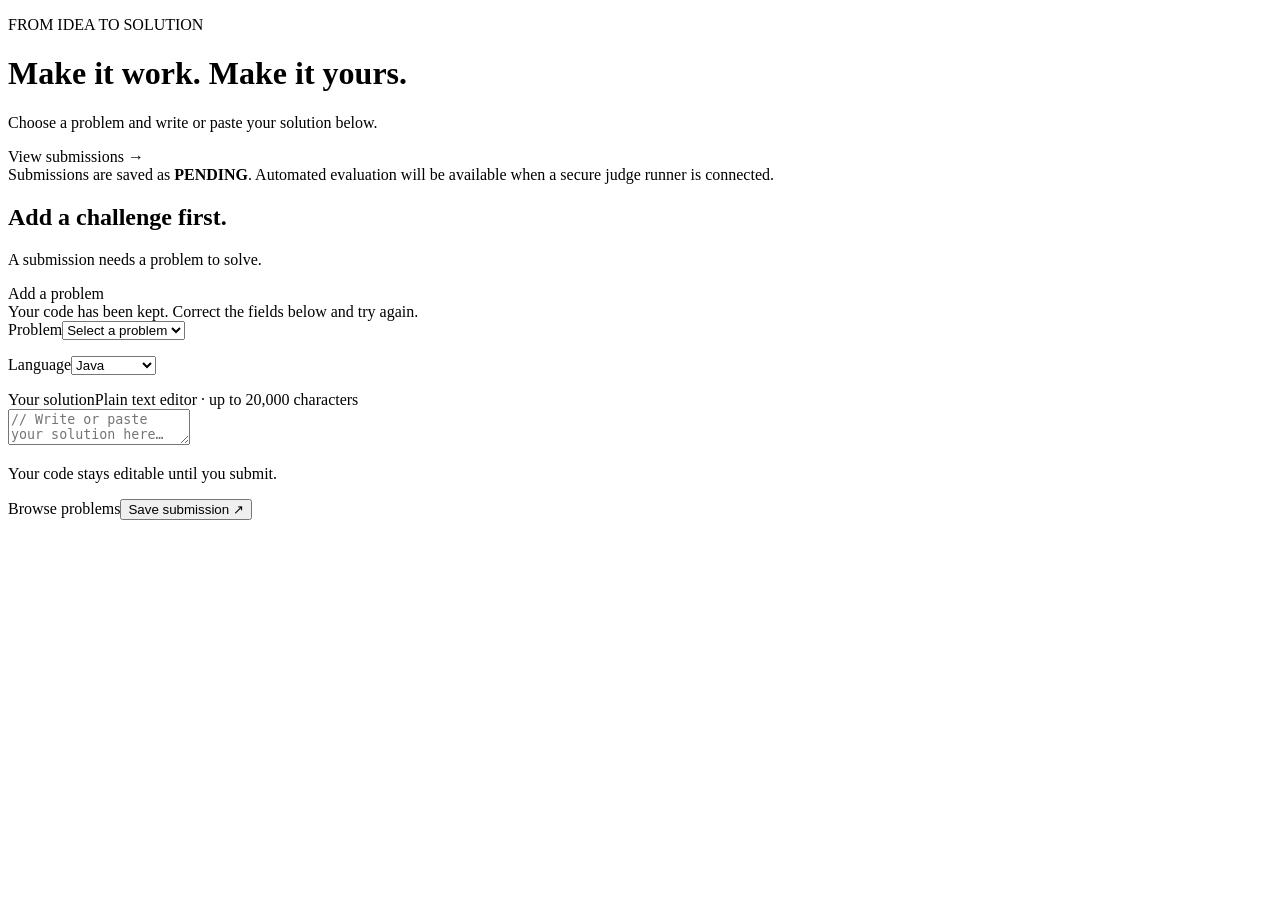
==== src/main/resources/templates/submit-code.html @ 9181e56a "Merge pull request #4 from maniisanewbie/feature/ui Complete dashboard, shared UI, and frontend inte" ====
<!DOCTYPE html>
<html lang="en" xmlns:th="http://www.thymeleaf.org">
<head th:replace="~{fragments/layout :: head('Code editor')}"></head>
<body>
<header th:replace="~{fragments/layout :: nav('code')}"></header>
<main id="main" class="page " tabindex="-1">
    <div th:replace="~{fragments/layout :: feedback}"></div>

    <div class="page-heading"><div><p class="eyebrow">FROM IDEA TO SOLUTION</p><h1>Make it work. Make it yours.</h1><p class="muted">Choose a problem and write or paste your solution below.</p></div><a class="text-link" th:href="@{/submissions}">View submissions →</a></div>
    <div class="notice">Submissions are saved as <strong>PENDING</strong>. Automated evaluation will be available when a secure judge runner is connected.</div>
    <div th:if="${#lists.isEmpty(problems)}" class="panel empty-state"><h2>Add a challenge first.</h2><p>A submission needs a problem to solve.</p><a class="button" th:href="@{/problems/new}">Add a problem</a></div>
    <section class="panel editor-panel" th:unless="${#lists.isEmpty(problems)}"><form th:action="@{/submissions}" th:object="${form}" method="post">
        <div class="notice error-notice" role="alert" th:if="${#fields.hasAnyErrors()}">Your code has been kept. Correct the fields below and try again.</div>
        <div class="editor-settings"><div class="grow"><label for="problemId">Problem</label><select id="problemId" th:field="*{problemId}" required aria-describedby="problemId-error" th:attr="aria-invalid=${#fields.hasErrors('problemId')}"><option value="">Select a problem</option><option th:each="problem : ${problems}" th:value="${problem.id}" th:text="${problem.title}">Problem</option></select><p id="problemId-error" class="field-error" th:errors="*{problemId}"></p></div><div><label for="language">Language</label><select id="language" th:field="*{language}" required aria-describedby="language-error"><option value="Java">Java</option><option value="Python">Python</option><option value="C">C</option><option value="C++">C++</option><option value="JavaScript">JavaScript</option></select><p id="language-error" class="field-error" th:errors="*{language}"></p></div></div>
        <div class="editor-toolbar"><label for="sourceCode">Your solution</label><span class="caption">Plain text editor · up to 20,000 characters</span></div><textarea class="code-editor" id="sourceCode" th:field="*{sourceCode}" spellcheck="false" autocapitalize="off" autocomplete="off" maxlength="20000" required placeholder="// Write or paste your solution here…" aria-describedby="sourceCode-error" th:attr="aria-invalid=${#fields.hasErrors('sourceCode')}"></textarea><p id="sourceCode-error" class="field-error" th:errors="*{sourceCode}"></p>
        <div class="editor-footer"><p class="caption" data-code-count aria-live="polite">Your code stays editable until you submit.</p><div class="actions"><a class="button secondary" th:href="@{/problems}">Browse problems</a><button class="button" type="submit">Save submission <span aria-hidden="true">↗</span></button></div></div>
    </form></section>

</main>
<footer th:replace="~{fragments/layout :: footer}"></footer>
</body>
</html>
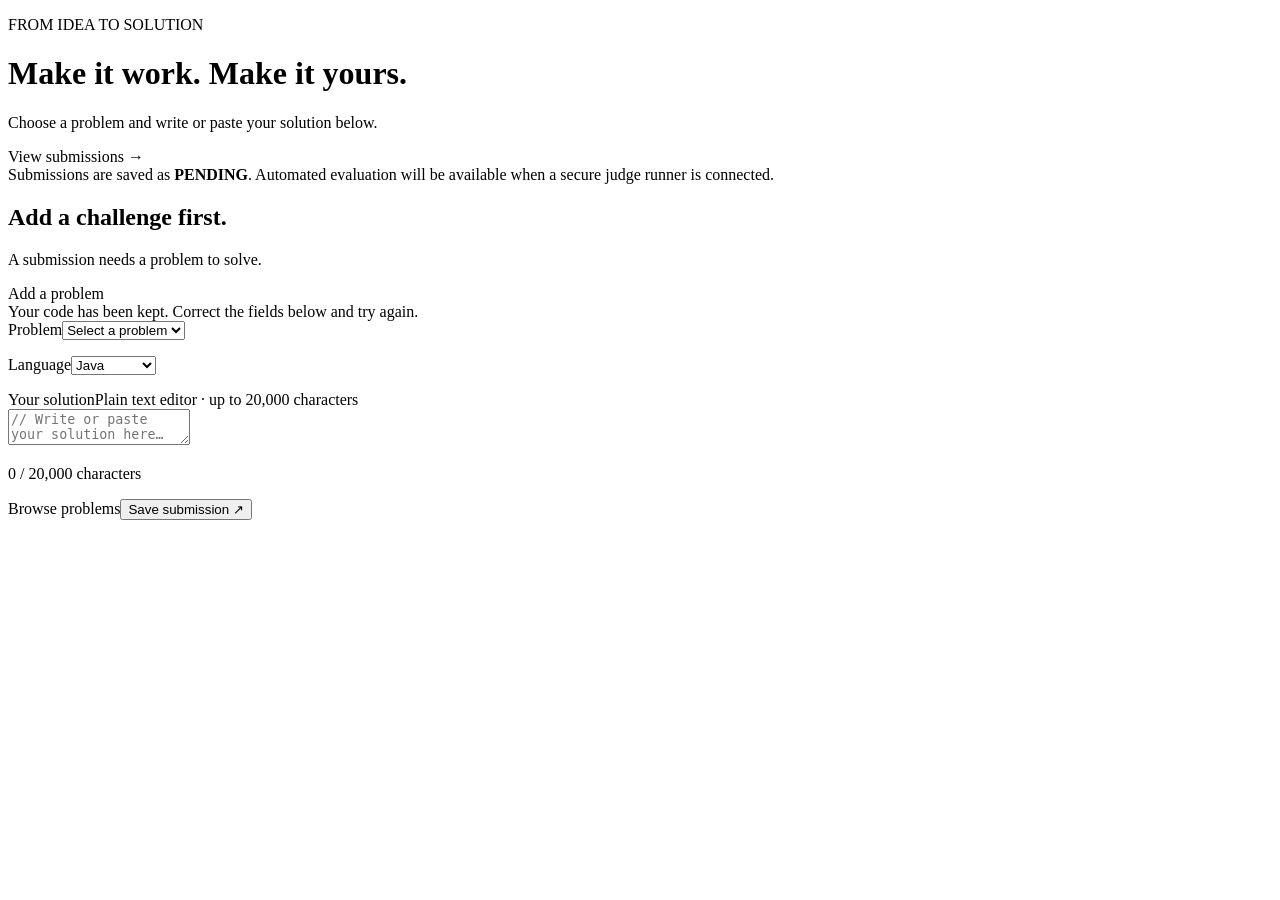
==== commit 609c40bf: "Add live source-code character counter" ====
--- a/src/main/resources/templates/submit-code.html
+++ b/src/main/resources/templates/submit-code.html
@@ -13,10 +13,23 @@
         <div class="notice error-notice" role="alert" th:if="${#fields.hasAnyErrors()}">Your code has been kept. Correct the fields below and try again.</div>
         <div class="editor-settings"><div class="grow"><label for="problemId">Problem</label><select id="problemId" th:field="*{problemId}" required aria-describedby="problemId-error" th:attr="aria-invalid=${#fields.hasErrors('problemId')}"><option value="">Select a problem</option><option th:each="problem : ${problems}" th:value="${problem.id}" th:text="${problem.title}">Problem</option></select><p id="problemId-error" class="field-error" th:errors="*{problemId}"></p></div><div><label for="language">Language</label><select id="language" th:field="*{language}" required aria-describedby="language-error"><option value="Java">Java</option><option value="Python">Python</option><option value="C">C</option><option value="C++">C++</option><option value="JavaScript">JavaScript</option></select><p id="language-error" class="field-error" th:errors="*{language}"></p></div></div>
         <div class="editor-toolbar"><label for="sourceCode">Your solution</label><span class="caption">Plain text editor · up to 20,000 characters</span></div><textarea class="code-editor" id="sourceCode" th:field="*{sourceCode}" spellcheck="false" autocapitalize="off" autocomplete="off" maxlength="20000" required placeholder="// Write or paste your solution here…" aria-describedby="sourceCode-error" th:attr="aria-invalid=${#fields.hasErrors('sourceCode')}"></textarea><p id="sourceCode-error" class="field-error" th:errors="*{sourceCode}"></p>
-        <div class="editor-footer"><p class="caption" data-code-count aria-live="polite">Your code stays editable until you submit.</p><div class="actions"><a class="button secondary" th:href="@{/problems}">Browse problems</a><button class="button" type="submit">Save submission <span aria-hidden="true">↗</span></button></div></div>
+        <div class="editor-footer"><p class="caption" data-code-count aria-live="polite">0 / 20,000 characters</p><div class="actions"><a class="button secondary" th:href="@{/problems}">Browse problems</a><button class="button" type="submit">Save submission <span aria-hidden="true">↗</span></button></div></div>
     </form></section>
 
 </main>
+<script>
+    (() => {
+        const editor = document.getElementById('sourceCode');
+        const counter = document.querySelector('[data-code-count]');
+        if (!editor || !counter) return;
+        const maxLength = Number(editor.getAttribute('maxlength')) || 20000;
+        const updateCount = () => {
+            counter.textContent = editor.value.length.toLocaleString() + ' / ' + maxLength.toLocaleString() + ' characters';
+        };
+        editor.addEventListener('input', updateCount);
+        updateCount();
+    })();
+</script>
 <footer th:replace="~{fragments/layout :: footer}"></footer>
 </body>
 </html>
